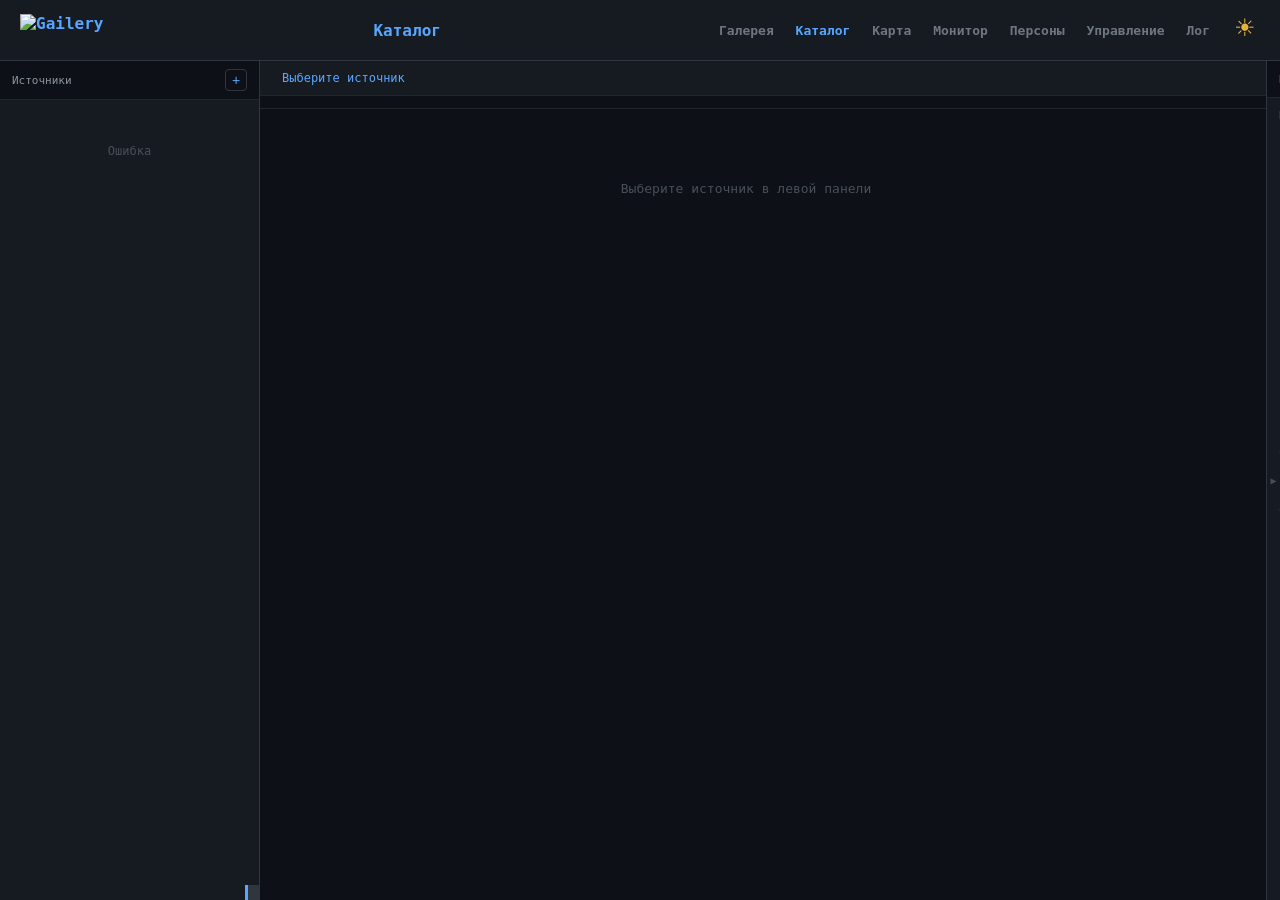
==== web/catalog.html @ 6cdeb2a9 "Initial commit: Gailery AI photo gallery" ====
<!DOCTYPE html>
<html lang="ru">
<head>
    <meta charset="UTF-8">
    <meta name="viewport" content="width=device-width, initial-scale=1.0">
    <title>Gailery - Каталог</title>
    <style>
        * { margin: 0; padding: 0; box-sizing: border-box; }
        body { font-family: monospace; background: #0d1117; color: #c9d1d9; height: 100vh; display: flex; flex-direction: column; overflow: hidden; }
        h1 { position: relative; }
        h1 .theme-toggle { position: absolute; right: 12px; top: 50%; transform: translateY(-55%); background: none; border: none; cursor: pointer; color: #e3b341; font-size: 24px; padding: 8px 12px; display: flex; align-items: center; justify-content: center; z-index: 10; }
        h1 .theme-toggle:hover { background: rgba(255,255,255,.08); }

        .light-theme { background: #ffffff; color: #24292f; }
        .light-theme h1 { background: #f6f8fa; border-bottom: 1px solid #d0d7de; color: #0969da; }
        .light-theme h1 .nav a { color: #57606a; }
        .light-theme h1 .nav a:hover { color: #0969da; }
        .light-theme h1 .nav a.active { color: #0969da; }
        .light-theme h1 .theme-toggle { color: #0969da; }
        .light-theme h1 .theme-toggle:hover { background: rgba(0,0,0,.06); }
        .light-theme .sidebar-wrap { }
        .light-theme .sidebar-wrap::-webkit-resizer { background: #d0d7de; border-left: 3px solid #0969da; }
        .light-theme .sidebar { background: #f6f8fa; border-color: #d0d7de; }
        .light-theme .sidebar-header { background: #eaeef2; border-color: #d0d7de; color: #24292f; }
        .light-theme .t-item { color: #24292f; }
        .light-theme .t-item:hover { background: #eaeef2; }
        .light-theme .t-item.active { background: #d0d7de; color: #0969da; }
        .light-theme .t-item .t-name { color: #24292f; }
        .light-theme .t-item.active .t-name { color: #0969da; }
        .light-theme .t-item .t-count { color: #57606a; }
        .light-theme .main-panel { background: #ffffff; }
        .light-theme .breadcrumb { background: #f6f8fa; border-color: #d0d7de; }
        .light-theme .bc-item { color: #57606a; }
        .light-theme .bc-item:hover { background: #eaeef2; color: #24292f; }
        .light-theme .bc-item.current { color: #0969da; }
        .light-theme .bc-sep { color: #d0d7de; }
        .light-theme .info-line { background: #f6f8fa; border-color: #d0d7de; color: #57606a; }
        .light-theme .folder-card { background: #ffffff; border-color: #d0d7de; }
        .light-theme .folder-card:hover { border-color: #0969da; }
        .light-theme .folder-card .f-name { color: #24292f; }
        .light-theme .folder-card .f-count { color: #57606a; }
        .light-theme .photo-card { background: #f6f8fa; border-color: #d0d7de; }
        .light-theme .photo-card:hover { border-color: #0969da; }
        .light-theme .photo-card .p-name { color: #24292f; }
        .light-theme .photo-card .p-size { color: #57606a; }
        .light-theme .photo-card .p-badges { background: rgba(255,255,255,.85); }
        .light-theme .badge-ok { color: #1f883d; }
        .light-theme .badge-no { color: #8c949e; }
        .light-theme .modal-bg { background: rgba(0,0,0,.85); }
        .light-theme .modal-close { color: #c9d1d9; }
        .light-theme .modal-nav { color: #c9d1d9; }
        .light-theme .modal-fs { color: #c9d1d9; }
        .light-theme .modal-date { background: rgba(255,255,255,.8); color: #24292f; }
        .light-theme .empty-msg { color: #57606a; }
        .light-theme .add-source-btn { background: #eaeef2; color: #24292f; border-color: #d0d7de; }
        .light-theme .add-source-btn:hover { background: #d0d7de; }
        .light-theme .add-dialog { background: #ffffff; border-color: #d0d7de; color: #24292f; }
        .light-theme .add-dialog input { background: #f6f8fa; color: #24292f; border-color: #d0d7de; }
        .light-theme .add-dialog input:focus { border-color: #0969da; }
        .light-theme .root-menu-item:hover { background: #eaeef2; }
        .light-theme .root-menu-item.active { background: #d0d7de; color: #0969da; }
        .light-theme .root-menu-item .rm-path { color: #57606a; }

        h1 { padding: 14px 20px; background: #161b22; border-bottom: 1px solid #30363d; font-size: 16px; color: #58a6ff; display: flex; align-items: center; justify-content: space-between; position: relative; flex-shrink: 0; }
        h1 .nav { font-size: 13px; padding-right: 50px; }
        h1 .nav a { color: #6e7681; text-decoration: none; margin-left: 14px; }
        h1 { display: flex; align-items: center; }
        h1 .logo { height: 32px; width: auto; margin-right: 6px; }
        
        h1 .nav a:hover { color: #58a6ff; }
        h1 .nav a.active { color: #58a6ff; }

        .fm { display: flex; flex: 1; min-height: 0; }
        .sidebar-wrap { width: 260px; min-width: 160px; max-width: 500px; overflow: hidden; resize: horizontal; position: relative; }
        .sidebar-wrap::-webkit-resizer { background: #30363d; border-left: 3px solid #58a6ff; }
        .sidebar { width: 100%; height: 100%; background: #161b22; border-right: 1px solid #30363d; display: flex; flex-direction: column; overflow: hidden; }
        .sidebar-header { padding: 8px 12px; background: #0d1117; border-bottom: 1px solid #21262d; font-size: 11px; color: #8b949e; display: flex; justify-content: space-between; align-items: center; flex-shrink: 0; }
        .sidebar-header .add-btn { background: none; border: 1px solid #30363d; color: #58a6ff; font-size: 14px; width: 22px; height: 22px; border-radius: 4px; cursor: pointer; display: flex; align-items: center; justify-content: center; }
        .sidebar-header .add-btn:hover { background: #21262d; }
        .sidebar-tree { flex: 1; overflow-y: auto; overflow-x: hidden; padding: 4px 0; }

        .t-item { display: flex; align-items: center; gap: 6px; padding: 4px 8px; cursor: pointer; font-size: 12px; white-space: nowrap; border-radius: 3px; margin: 0 4px; }
        .t-item:hover { background: #21262d; }
        .t-item.active { background: #30363d; }
        .t-item .t-arrow { color: #484f58; font-size: 10px; width: 14px; text-align: center; flex-shrink: 0; transition: transform .15s; }
        .t-item .t-arrow.open { transform: rotate(90deg); }
        .t-item .t-icon { font-size: 14px; flex-shrink: 0; }
        .t-item .t-name { overflow: hidden; text-overflow: ellipsis; flex: 1; color: #c9d1d9; }
        .t-item.active .t-name { color: #58a6ff; }
        .t-item .t-count { color: #484f58; font-size: 10px; flex-shrink: 0; }
        .t-children { margin-left: 16px; display: none; }
        .t-children.open { display: block; }
        .t-root-item .t-icon { color: #e3b341; }
        .t-loading { color: #484f58; font-size: 10px; padding: 2px 0 2px 40px; }

        .root-menu-item { padding: 6px 10px; cursor: pointer; border-radius: 4px; font-size: 11px; }
        .root-menu-item:hover { background: #21262d; }
        .root-menu-item.active { background: #30363d; }
        .root-menu-item .rm-alias { color: #58a6ff; font-size: 12px; font-weight: bold; }
        .root-menu-item .rm-path { color: #6e7681; font-size: 10px; overflow: hidden; text-overflow: ellipsis; white-space: nowrap; }

        .main-panel { flex: 1; display: flex; flex-direction: column; min-height: 0; background: #0d1117; }

        .detail-panel-wrap { width: 14px; min-width: 14px; overflow: hidden; border-left: 1px solid #30363d; position: relative; transition: width .2s ease; }
        .detail-panel-wrap.open { width: 320px; min-width: 240px; max-width: 600px; resize: horizontal; }
        .dp-tab { width: 14px; height: 60px; position: absolute; top: 50%; left: 0; transform: translateY(-50%); cursor: pointer; display: flex; align-items: center; justify-content: center; background: #161b22; border-right: 1px solid #30363d; border-radius: 0 4px 4px 0; }
        .dp-tab:hover { background: #21262d; }
        .dp-tab .dp-tab-arrow { color: #484f58; font-size: 10px; transition: transform .2s; }
        .detail-panel-wrap.open .dp-tab { display: none; }
        .detail-panel { width: 320px; min-width: 240px; max-width: 600px; height: 100%; background: #161b22; display: flex; flex-direction: column; overflow: hidden; }
        .detail-panel-header { padding: 8px 12px; background: #0d1117; border-bottom: 1px solid #21262d; font-size: 11px; color: #8b949e; display: flex; justify-content: space-between; align-items: center; flex-shrink: 0; }
        .detail-panel-header .dp-close { background: none; border: none; color: #484f58; font-size: 14px; cursor: pointer; padding: 2px 6px; border-radius: 3px; }
        .detail-panel-header .dp-close:hover { color: #c9d1d9; background: #21262d; }
        .detail-panel-body { flex: 1; overflow-y: auto; padding: 12px; font-size: 12px; color: #c9d1d9; }
        .detail-panel-body .dp-label { color: #8b949e; font-size: 10px; margin-bottom: 2px; margin-top: 10px; }
        .detail-panel-body .dp-label:first-child { margin-top: 0; }
        .detail-panel-body .dp-value { color: #c9d1d9; font-size: 12px; word-break: break-all; }
        .detail-panel-body .dp-value.empty { color: #484f58; font-style: italic; }

        .light-theme .detail-panel { background: #f6f8fa; }
        .light-theme .dp-tab { background: #f6f8fa; border-color: #d0d7de; }
        .light-theme .dp-tab:hover { background: #eaeef2; }
        .light-theme .detail-panel-header { background: #eaeef2; border-color: #d0d7de; color: #57606a; }
        .light-theme .detail-panel-header .dp-close { color: #57606a; }
        .light-theme .detail-panel-header .dp-close:hover { color: #24292f; background: #d0d7de; }
        .light-theme .detail-panel-body { color: #24292f; }
        .light-theme .detail-panel-body .dp-label { color: #57606a; }
        .light-theme .detail-panel-body .dp-value { color: #24292f; }
        .light-theme .detail-panel-body .dp-value.empty { color: #8c949e; }
        .light-theme .detail-panel-wrap { border-left-color: #d0d7de; }

        .breadcrumb { padding: 8px 16px; background: #161b22; border-bottom: 1px solid #21262d; display: flex; gap: 2px; align-items: center; font-size: 12px; flex-wrap: wrap; flex-shrink: 0; }
        .bc-item { color: #6e7681; cursor: pointer; padding: 2px 6px; border-radius: 3px; }
        .bc-item:hover { background: #21262d; color: #c9d1d9; }
        .bc-item.current { color: #58a6ff; cursor: default; }
        .bc-sep { color: #30363d; font-size: 10px; }

        .info-line { padding: 6px 16px; background: #0d1117; border-bottom: 1px solid #21262d; font-size: 11px; color: #484f58; display: flex; justify-content: space-between; align-items: center; flex-shrink: 0; }
        .info-line b { color: #8b949e; }

        .content-wrap { flex: 1; min-height: 0; overflow-y: auto; padding: 12px 16px; }
        .content-grid { display: grid; grid-template-columns: repeat(auto-fill, 180px); gap: 10px; }

        .folder-card { background: #161b22; border: 1px solid #21262d; border-radius: 6px; padding: 12px; cursor: pointer; display: flex; align-items: center; gap: 10px; transition: border-color .15s; }
        .folder-card:hover { border-color: #58a6ff; }
        .folder-card .f-icon { font-size: 28px; color: #e3b341; flex-shrink: 0; }
        .folder-card .f-info { min-width: 0; flex: 1; }
        .folder-card .f-name { font-size: 12px; color: #c9d1d9; overflow: hidden; text-overflow: ellipsis; white-space: nowrap; }
        .folder-card .f-count { font-size: 10px; color: #6e7681; margin-top: 2px; }
        .folder-card .f-bar { height: 3px; background: #21262d; border-radius: 2px; margin-top: 4px; overflow: hidden; }
        .folder-card .f-bar-fill { height: 100%; background: #238636; border-radius: 2px; }

        .photo-card { background: #161b22; border: 1px solid #21262d; border-radius: 6px; overflow: hidden; cursor: pointer; position: relative; transition: border-color .15s; }
        .photo-card:hover { border-color: #58a6ff; }
        .photo-card img { width: 100%; aspect-ratio: 1; object-fit: cover; display: block; background: #21262d; }
        .photo-card .p-name { padding: 4px 6px; font-size: 10px; color: #c9d1d9; overflow: hidden; text-overflow: ellipsis; white-space: nowrap; }
        .photo-card .p-size { padding: 0 6px 2px; font-size: 9px; color: #6e7681; }
        .photo-card .p-badges { position: absolute; top: 4px; right: 4px; display: flex; gap: 2px; background: rgba(0,0,0,.65); border-radius: 3px; padding: 1px 4px; }
        .badge-ok { color: #3fb950; font-size: 9px; }
        .badge-no { color: #484f58; font-size: 9px; }

        .empty-msg { grid-column: 1 / -1; text-align: center; padding: 60px 20px; color: #484f58; font-size: 13px; }

        .modal-bg { display: none; position: fixed; top: 0; left: 0; width: 100%; height: 100%; background: rgba(0,0,0,.9); z-index: 1000; justify-content: center; align-items: center; }
        .modal-bg.show { display: flex; }
        .modal-img-wrap { position: relative; display: inline-block; transform-origin: center center; transition: transform .1s; }
        .modal-bg .modal-img-wrap img { max-width: 95vw; max-height: 95vh; object-fit: contain; border-radius: 4px; }
        .modal-bg.fs .modal-img-wrap img { max-width: 100vw; max-height: 100vh; border-radius: 0; }
        .modal-bg.fs { background: #000; }
        .modal-close { position: absolute; top: 12px; right: 16px; color: #fff; font-size: 30px; cursor: pointer; z-index: 1001; line-height: 1; opacity: .7; }
        .modal-close:hover { opacity: 1; }
        .modal-fs { position: absolute; top: 12px; right: 56px; color: #fff; font-size: 22px; cursor: pointer; z-index: 1001; opacity: .5; }
        .modal-fs:hover { opacity: .9; }
        .modal-nav { position: absolute; top: 50%; color: #fff; font-size: 44px; cursor: pointer; z-index: 1001; opacity: .5; user-select: none; padding: 20px 12px; transform: translateY(-50%); }
        .modal-nav:hover { opacity: .9; }
        .modal-prev { left: 8px; }
        .modal-next { right: 8px; }
        .face-overlays { position: absolute; top: 0; left: 0; right: 0; bottom: 0; pointer-events: none; overflow: visible; }
        .face-box { position: absolute; border: 2px solid rgba(88,166,255,.8); border-radius: 3px; opacity: 0; transition: opacity .2s; pointer-events: auto; cursor: pointer; background: transparent; }
        .face-overlays:hover .face-box { opacity: 1; }
        .face-box:hover { border-color: #58a6ff; }
        .face-box-label { position: absolute; bottom: calc(100% + 4px); left: 0; background: rgba(88,166,255,.9); color: #fff; font-size: 13px; font-weight: 600; padding: 3px 8px; border-radius: 3px; white-space: nowrap; max-width: none; overflow: visible; text-overflow: unset; line-height: 1.3; }

        .add-dialog { display: none; position: fixed; top: 0; left: 0; width: 100%; height: 100%; background: rgba(0,0,0,.7); z-index: 1002; justify-content: center; align-items: center; }
        .add-dialog.show { display: flex; }
        .add-dialog .ad-box { background: #161b22; border: 1px solid #30363d; border-radius: 8px; padding: 20px; width: 420px; color: #c9d1d9; font-size: 13px; }
        .add-dialog .ad-box h3 { color: #58a6ff; font-size: 14px; margin-bottom: 12px; }
        .add-dialog .ad-box label { display: block; color: #8b949e; font-size: 11px; margin-bottom: 3px; margin-top: 8px; }
        .add-dialog .ad-box input { width: 100%; background: #0d1117; color: #c9d1d9; border: 1px solid #30363d; border-radius: 4px; padding: 6px 8px; font-family: monospace; font-size: 12px; }
        .add-dialog .ad-box input:focus { outline: none; border-color: #58a6ff; }
        .add-dialog .ad-btns { margin-top: 14px; display: flex; gap: 8px; }
        .add-dialog .ad-btns button { padding: 6px 14px; border: none; border-radius: 4px; cursor: pointer; font-size: 12px; }
        .ad-ok { background: #238636; color: #fff; }
        .ad-ok:hover { background: #2ea043; }
        .ad-cancel { background: #21262d; color: #c9d1d9; }
        .ad-cancel:hover { background: #30363d; }

        .loading { text-align: center; padding: 40px; color: #484f58; font-size: 12px; }
    </style>
</head>
<body>
    <h1>
        <img class="logo" src="/logo-dark.png" data-light="/logo-light.png" data-dark="/logo-dark.png" alt="Gailery"><span>Каталог</span>
        <div class="nav">
            <a href="/gallery">Галерея</a>
            <a href="/catalog" class="active">Каталог</a>
            <a href="/map">Карта</a>
            <a href="/monitor">Монитор</a>
            <a href="/persons">Персоны</a>
            <a href="/control">Управление</a>
            <a href="/log">Лог</a>
        </div>
        <button class="theme-toggle" onclick="toggleTheme()" title="Дневная тема">☀</button>
    </h1>

    <div class="fm">
        <div class="sidebar-wrap" id="sidebarWrap">
        <div class="sidebar">
            <div class="sidebar-header">
                <span>Источники</span>
                <button class="add-btn" onclick="showAddDialog()" title="Добавить источник">+</button>
            </div>
            <div class="sidebar-tree" id="sidebarTree"><div class="loading">Загрузка...</div></div>
        </div>
        </div>
        <div class="main-panel">
            <div class="breadcrumb" id="breadcrumb"><span class="bc-item current">Выберите источник</span></div>
            <div class="info-line" id="infoLine"></div>
            <div class="content-wrap">
                <div class="content-grid" id="contentGrid"><div class="empty-msg">Выберите источник в левой панели</div></div>
            </div>
        </div>
        <div class="detail-panel-wrap" id="detailPanelWrap">
            <div class="dp-tab" onclick="openDetailPanel()" title="Подробности">
                <span class="dp-tab-arrow">&#9654;</span>
            </div>
            <div class="detail-panel" id="detailPanel">
                <div class="detail-panel-header">
                    <span id="detailPanelTitle">Подробности</span>
                    <button class="dp-close" onclick="closeDetailPanel()" title="Свернуть">&#9654;</button>
                </div>
                <div class="detail-panel-body" id="detailPanelBody">
                    <div class="dp-label">Выберите фото или папку</div>
                </div>
            </div>
        </div>
    </div>

    <div class="modal-bg" id="photoModal">
        <span class="modal-close" onclick="closePhotoModal()">&times;</span>
        <span class="modal-fs" onclick="toggleFs()">&#x26F6;</span>
        <span class="modal-nav modal-prev" onclick="modalNav(-1)">&#8249;</span>
        <span class="modal-nav modal-next" onclick="modalNav(1)">&#8250;</span>
        <div class="modal-img-wrap" id="modalImgWrap" style="cursor:grab">
            <img id="photoModalImg" src="" onclick="event.stopPropagation()">
            <div class="face-overlays" id="faceOverlays"></div>
        </div>
    </div>

    <div class="add-dialog" id="addDialog" onclick="hideAddDialog()">
        <div class="ad-box" onclick="event.stopPropagation()">
            <h3>Добавить источник</h3>
            <label>Путь к папке</label>
            <input type="text" id="newRootPath" placeholder="/photos">
            <label>Псевдоним (необязательно)</label>
            <input type="text" id="newRootAlias" placeholder="Фото">
            <div class="ad-btns">
                <button class="ad-ok" onclick="addRoot()">Добавить и сканировать</button>
                <button class="ad-cancel" onclick="hideAddDialog()">Отмена</button>
            </div>
        </div>
    </div>

<script>
var API = '/api';
var currentRootId = '';
var currentPath = '';
var currentRootAlias = '';
var rootsData = [];
var catalogFiles = [];
var _mIdx = -1;
var _mZoom = 1;
var _mPx = 0;
var _mPy = 0;
var _mDrag = false;
var _mDX = 0;
var _mDY = 0;

function esc(s) {
    if (!s) return '';
    return s.replace(/&/g, '&amp;').replace(/</g, '&lt;').replace(/>/g, '&gt;').replace(/"/g, '&quot;').replace(/'/g, '&#39;');
}

function fmtSize(bytes) {
    if (bytes < 1024) return bytes + ' Б';
    if (bytes < 1048576) return (bytes / 1024).toFixed(1) + ' КБ';
    if (bytes < 1073741824) return (bytes / 1048576).toFixed(1) + ' МБ';
    return (bytes / 1073741824).toFixed(1) + ' ГБ';
}

function showAddDialog() { document.getElementById('addDialog').classList.add('show'); }
function hideAddDialog() { document.getElementById('addDialog').classList.remove('show'); }

function addRoot() {
    var path = document.getElementById('newRootPath').value.trim();
    var alias = document.getElementById('newRootAlias').value.trim();
    if (!path) return;
    fetch(API + '/catalog/add_root', {
        method: 'POST',
        headers: { 'Content-Type': 'application/json' },
        body: JSON.stringify({ path: path, alias: alias }),
    }).then(function(r) { return r.json(); }).then(function(res) {
        if (res.ok) {
            fetch(API + '/catalog/scan/' + res.root_id, { method: 'POST' });
            hideAddDialog();
loadRoots();
        } else {
            alert('Ошибка: ' + (res.error || 'неизвестно'));
        }
    });
}

function deleteRoot(rootId, alias) {
    if (!confirm('Удалить источник "' + alias + '"? Фото из базы НЕ удаляются.')) return;
    fetch(API + '/catalog/root/' + rootId, { method: 'DELETE' }).then(function(r) { return r.json(); }).then(function() {
        if (currentRootId === rootId) { currentRootId = ''; currentPath = ''; }
        loadRoots();
    });
}

var _initCatalogDone = false;
function initCatalog() {
    if (_initCatalogDone) return;
    _initCatalogDone = true;
    var params = new URLSearchParams(window.location.search);
    var photoPath = params.get('photo') || '';
    if (!photoPath) return;

    fetch(API + '/catalog/locate?path=' + encodeURIComponent(photoPath)).then(function(r) { return r.json(); }).then(function(loc) {
        if (!loc.found) return;

        var rootId = loc.root_id;
        var targetPath = loc.parent_dir;
        var rootAlias = loc.root_alias;

        currentRootId = rootId;
        currentRootAlias = rootAlias;
        currentPath = targetPath;

        var rootItems = document.querySelectorAll('.root-menu-item');
        for (var ri = 0; ri < rootItems.length; ri++) {
            rootItems[ri].classList.remove('active');
            if (rootItems[ri].getAttribute('onclick') && rootItems[ri].getAttribute('onclick').indexOf(rootId) !== -1) {
                rootItems[ri].classList.add('active');
            }
        }

        renderBreadcrumb();

        var segments = targetPath ? targetPath.split('/') : [];

        loadTreeAndContent(rootId, '', function() {
            function expandSegment(idx) {
                if (idx >= segments.length) {
                    loadContentOnly(rootId, targetPath, 9999, function() {
                        highlightPhoto(photoPath);
                    });
                    return;
                }
                var segPath = segments.slice(0, idx + 1).join('/');
                var item = null;
                var items = document.querySelectorAll('.t-item[data-path]');
                for (var ti = 0; ti < items.length; ti++) {
                    if (items[ti].getAttribute('data-path') === segPath) { item = items[ti]; break; }
                }
                if (!item) { loadContentOnly(rootId, targetPath, 9999, function() { highlightPhoto(photoPath); }); return; }
                item.classList.add('active');
                var arrow = item.querySelector('.t-arrow');
                var child = item.nextElementSibling;
                if (arrow && child && child.classList.contains('t-children')) {
                    toggleTreeFolder(rootId, segPath, child.id, arrow, function() {
                        expandSegment(idx + 1);
                    });
                } else {
                    expandSegment(idx + 1);
                }
            }
            expandSegment(0);
        });
    });
}

function highlightPhoto(photoPath) {
    var fname = photoPath.split('/').pop();
    function tryHighlight() {
        var cards = document.querySelectorAll('.photo-card');
        for (var ci = 0; ci < cards.length; ci++) {
            var nameEl = cards[ci].querySelector('.p-name');
            if (nameEl && nameEl.textContent === fname) {
                cards[ci].scrollIntoView({ block: 'center' });
                cards[ci].style.outline = '2px solid #58a6ff';
                cards[ci].style.outlineOffset = '2px';
                (function(c) { setTimeout(function() { c.style.outline = ''; }, 5000); })(cards[ci]);
                showPhotoDetail(ci);
                return true;
            }
        }
        return false;
    }
    if (!tryHighlight()) setTimeout(tryHighlight, 500);
}

function loadRoots() {
    fetch(API + '/catalog/roots').then(function(r) { return r.json(); }).then(function(roots) {
        rootsData = roots;
        var html = '';
        for (var i = 0; i < roots.length; i++) {
            var r = roots[i];
            var total = r.file_count || 0;
            var pct = total > 0 ? Math.round(r.described / total * 100) : 0;
            html += '<div class="root-menu-item" onclick="selectRoot(\'' + r.root_id + '\',\'' + esc(r.alias) + '\')" oncontextmenu="event.preventDefault();deleteRoot(\'' + r.root_id + '\',\'' + esc(r.alias) + '\')">';
            html += '<div class="rm-alias">' + esc(r.alias) + '</div>';
            html += '<div class="rm-path">' + esc(r.root_path) + '</div>';
            html += '</div>';
            html += '<div class="t-children" id="rtree_' + r.root_id + '"></div>';
        }
        if (roots.length === 0) {
            html += '<div style="color:#484f58;font-size:11px;padding:12px">Нет источников. Нажмите + чтобы добавить.</div>';
        }
        document.getElementById('sidebarTree').innerHTML = html;
        initCatalog();
    }).catch(function() {
        document.getElementById('sidebarTree').innerHTML = '<div class="loading">Ошибка</div>';
    });
}

function selectRoot(rootId, alias) {
    currentRootId = rootId;
    currentRootAlias = alias;
    currentPath = '';
    renderBreadcrumb();
    loadTreeAndContent(rootId, '');
}

function loadTreeAndContent(rootId, path, callback) {
    var treeEl = document.getElementById('rtree_' + rootId);
    if (!treeEl) return;

    treeEl.classList.add('open');
    treeEl.innerHTML = '<div class="t-loading">Загрузка...</div>';

    fetch(API + '/catalog/tree?root_id=' + rootId + '&path=' + encodeURIComponent(path)).then(function(r) { return r.json(); }).then(function(tree) {
        var html = '';

        if (tree.subdirs && tree.subdirs.length > 0) {
            for (var i = 0; i < tree.subdirs.length; i++) {
                var d = tree.subdirs[i];
                var dname = typeof d === 'string' ? d : d.name;
                var total = (typeof d === 'object' && d.total) ? d.total : 0;
                var pctDone = (typeof d === 'object' && d.pct_done) ? d.pct_done : 0;
                var fullId = rootId + '_' + path.replace(/[^a-zA-Z0-9]/g, '_') + '_' + i;
                var fullPath = path ? (path + '/' + dname) : dname;

                html += '<div class="t-item' + (fullPath === currentPath ? ' active' : '') + '" data-path="' + esc(fullPath) + '" onclick="navigateFolder(\'' + rootId + '\',\'' + esc(fullPath) + '\',this)">';
                html += '<span class="t-arrow" onclick="event.stopPropagation();toggleTreeFolder(\'' + rootId + '\',\'' + esc(fullPath) + '\',\'' + fullId + '\',this)">&#9654;</span>';
                html += '<span class="t-icon">&#128193;</span>';
                html += '<span class="t-name">' + esc(dname) + '</span>';
                if (total > 0) html += '<span class="t-count">' + total + '</span>';
                html += '</div>';
                html += '<div class="t-children" id="' + fullId + '"></div>';
            }
        }

        treeEl.innerHTML = html;
        renderContent(tree);
        if (callback) callback();
    }).catch(function() {
        treeEl.innerHTML = '<div class="t-loading">Ошибка</div>';
    });
}

function toggleTreeFolder(rootId, path, childrenId, arrowEl, callback) {
    var children = document.getElementById(childrenId);
    if (!children) return;
    if (children.classList.contains('open')) {
        children.classList.remove('open');
        children.innerHTML = '';
        if (arrowEl) arrowEl.classList.remove('open');
        if (callback) callback();
        return;
    }
    if (arrowEl) arrowEl.classList.add('open');
    loadSubTree(rootId, path, childrenId, callback);
}

function loadSubTree(rootId, path, childrenId, callback) {
    var el = document.getElementById(childrenId);
    if (!el) return;
    el.classList.add('open');
    el.innerHTML = '<div class="t-loading">Загрузка...</div>';

    fetch(API + '/catalog/tree?root_id=' + rootId + '&path=' + encodeURIComponent(path)).then(function(r) { return r.json(); }).then(function(tree) {
        var html = '';
        if (tree.subdirs && tree.subdirs.length > 0) {
            for (var i = 0; i < tree.subdirs.length; i++) {
                var d = tree.subdirs[i];
                var dname = typeof d === 'string' ? d : d.name;
                var total = (typeof d === 'object' && d.total) ? d.total : 0;
                var fullId = childrenId + '_' + i;
                var fullPath = path ? (path + '/' + dname) : dname;

                html += '<div class="t-item' + (fullPath === currentPath ? ' active' : '') + '" data-path="' + esc(fullPath) + '" onclick="navigateFolder(\'' + rootId + '\',\'' + esc(fullPath) + '\',this)">';
                html += '<span class="t-arrow" onclick="event.stopPropagation();toggleTreeFolder(\'' + rootId + '\',\'' + esc(fullPath) + '\',\'' + fullId + '\',this)">&#9654;</span>';
                html += '<span class="t-icon">&#128193;</span>';
                html += '<span class="t-name">' + esc(dname) + '</span>';
                if (total > 0) html += '<span class="t-count">' + total + '</span>';
                html += '</div>';
                html += '<div class="t-children" id="' + fullId + '"></div>';
            }
        }
        el.innerHTML = html;
        if (callback) callback();
    }).catch(function() {
        el.innerHTML = '<div class="t-loading">Ошибка</div>';
    });
}

function navigateFolder(rootId, path, el) {
    currentRootId = rootId;
    currentPath = path;
    renderBreadcrumb();

    document.querySelectorAll('.t-item.active').forEach(function(e) { e.classList.remove('active'); });
    if (el) el.classList.add('active');

    loadContentOnly(rootId, path);
    showFolderDetail(rootId, path);
}

function openDetailPanel() {
    document.getElementById('detailPanelWrap').classList.add('open');
}

function closeDetailPanel() {
    document.getElementById('detailPanelWrap').classList.remove('open');
}

function showFolderDetail(rootId, path) {
    openDetailPanel();
    document.getElementById('detailPanelTitle').textContent = 'Папка';
    var body = document.getElementById('detailPanelBody');
    var parts = path ? path.split('/') : [];
    var folderName = parts.length ? parts[parts.length - 1] : currentRootAlias || 'Корень';
    var html = '<div class="dp-label">Имя</div><div class="dp-value">' + esc(folderName) + '</div>';
    html += '<div class="dp-label">Путь</div><div class="dp-value">' + esc(path || '/') + '</div>';
    html += '<div class="dp-label">Источник</div><div class="dp-value">' + esc(currentRootAlias) + '</div>';
    body.innerHTML = html;
}

function showPhotoDetail(idx) {
    var f = catalogFiles[idx];
    if (!f) return;
    openDetailPanel();
    document.getElementById('detailPanelTitle').textContent = 'Фото';
    var body = document.getElementById('detailPanelBody');
    var fname = (f.rel_path || '').split('/').pop();
    var thumbUrl = f.rel_path ? (API + '/photos/thumbnail?path=' + encodeURIComponent(f.rel_path) + '&size=md') : '';
    var html = '';
    if (thumbUrl) html += '<img src="' + thumbUrl + '" style="width:100%;border-radius:6px;margin-bottom:12px" loading="lazy" onerror="this.style.display=\'none\'">';
    html += '<div class="dp-label">Имя файла</div><div class="dp-value">' + esc(fname) + '</div>';
    html += '<div class="dp-label">Размер</div><div class="dp-value">' + fmtSize(f.file_size) + '</div>';
    html += '<div class="dp-label">Путь</div><div class="dp-value">' + esc(f.rel_path || '') + '</div>';
    html += '<div class="dp-label">Индексация</div><div class="dp-value">' + (f.ingested ? 'да' : '<span class="empty">нет</span>') + '</div>';
    html += '<div class="dp-label">Описание</div><div class="dp-value' + (f.described ? '' : ' empty') + '">' + (f.described ? esc(f.description || 'да') : 'нет') + '</div>';
    html += '<div class="dp-label">EXIF</div><div class="dp-value">' + (f.exif_done ? 'да' : '<span class="empty">нет</span>') + '</div>';
    html += '<div class="dp-label">Лица</div><div class="dp-value">' + (f.faces_done ? 'да' : '<span class="empty">нет</span>') + '</div>';
    body.innerHTML = html;
}

function loadContentOnly(rootId, path, limit, callback) {
    var grid = document.getElementById('contentGrid');
    var info = document.getElementById('infoLine');
    grid.innerHTML = '<div class="loading">Загрузка...</div>';

    var l = limit || 200;
    fetch(API + '/catalog/tree?root_id=' + rootId + '&path=' + encodeURIComponent(path) + '&limit=' + l).then(function(r) { return r.json(); }).then(function(tree) {
        renderContent(tree);
        if (callback) callback();
    }).catch(function() {
        grid.innerHTML = '<div class="empty-msg">Ошибка загрузки</div>';
    });
}

function renderContent(tree) {
    var grid = document.getElementById('contentGrid');
    var info = document.getElementById('infoLine');
    var html = '';

    var dirCount = (tree.subdirs && tree.subdirs.length) || 0;
    var fileCount = tree.total_files || ((tree.files && tree.files.length) || 0);

    if (dirCount > 0) {
        for (var i = 0; i < tree.subdirs.length; i++) {
            var d = tree.subdirs[i];
            var dname = typeof d === 'string' ? d : d.name;
            var total = (typeof d === 'object' && d.total) ? d.total : 0;
            var pctDone = (typeof d === 'object' && d.pct_done) ? d.pct_done : 0;
            var fullPath = currentPath ? (currentPath + '/' + dname) : dname;

            html += '<div class="folder-card" onclick="navigateFolder(\'' + currentRootId + '\',\'' + esc(fullPath) + '\')">';
            html += '<span class="f-icon">&#128193;</span>';
            html += '<div class="f-info">';
            html += '<div class="f-name" title="' + esc(dname) + '">' + esc(dname) + '</div>';
            html += '<div class="f-count">' + total + ' фото</div>';
            if (total > 0 && pctDone > 0) {
                html += '<div class="f-bar"><div class="f-bar-fill" style="width:' + pctDone + '%"></div></div>';
            }
            html += '</div></div>';
        }
    }

    if (tree.files && tree.files.length > 0) {
        catalogFiles = tree.files;
        for (var i = 0; i < tree.files.length; i++) {
            var f = tree.files[i];
            var fname = (f.rel_path || '').split('/').pop();
            var thumbUrl = f.rel_path ? (API + '/photos/thumbnail?path=' + encodeURIComponent(f.rel_path) + '&size=sm') : '';

            html += '<div class="photo-card" onclick="showPhotoDetail(' + i + ')" ondblclick="openPhoto(' + i + ')">';
            html += '<img src="' + thumbUrl + '" loading="lazy" onerror="this.style.display=\'none\'">';
            html += '<div class="p-name" title="' + esc(fname) + '">' + esc(fname) + '</div>';
            html += '<div class="p-size">' + fmtSize(f.file_size) + '</div>';
            html += '<div class="p-badges">';
            if (f.described) html += '<span class="badge-ok" title="Описано">D</span>';
            if (f.faces_done) html += '<span class="badge-ok" title="Лица">F</span>';
            if (f.exif_done) html += '<span class="badge-ok" title="EXIF">E</span>';
            if (f.ingested) html += '<span class="badge-ok" title="В базе">I</span>';
            html += '</div>';
            html += '</div>';
        }
    }

    if (!dirCount && (!tree.files || !tree.files.length)) {
        html += '<div class="empty-msg">Папка пуста</div>';
    }

    grid.innerHTML = html;

    var infoText = '';
    if (dirCount) infoText += dirCount + ' папок';
    if (dirCount && fileCount) infoText += ', ';
    if (fileCount) infoText += fileCount + ' фото';
    if (!dirCount && !fileCount) infoText = '—';
    info.innerHTML = '<span>' + infoText + '</span><span>' + esc(currentRootAlias) + (currentPath ? ': ' + currentPath : '') + '</span>';
}

function renderBreadcrumb() {
    var bar = document.getElementById('breadcrumb');
    if (!currentRootId) {
        bar.innerHTML = '<span class="bc-item current">Выберите источник</span>';
        return;
    }
    var html = '<span class="bc-item" onclick="navigateFolder(\'' + currentRootId + '\',\'\')">' + esc(currentRootAlias) + '</span>';
    if (currentPath) {
        var parts = currentPath.split('/');
        var built = '';
        for (var i = 0; i < parts.length; i++) {
            built += (i > 0 ? '/' : '') + parts[i];
            var isLast = i === parts.length - 1;
            var cls = isLast ? 'bc-item current' : 'bc-item';
            var p = built;
            html += '<span class="bc-sep">/</span>';
            html += '<span class="' + cls + '" onclick="navigateFolder(\'' + currentRootId + '\',\'' + esc(p) + '\')">' + esc(parts[i]) + '</span>';
        }
    }
    bar.innerHTML = html;
}

function openPhoto(idx) {
    if (idx < 0 || idx >= catalogFiles.length) return;
    _mIdx = idx;
    showPhotoDetail(idx);
    var f = catalogFiles[idx];
    var url = f.rel_path ? (API + '/photos/?path=' + encodeURIComponent(f.rel_path)) : '';
    var img = document.getElementById('photoModalImg');
    img.src = url;
    var wrap = document.getElementById('modalImgWrap');
    wrap.style.transform = '';
    _mZoom = 1; _mPx = 0; _mPy = 0;
    document.getElementById('photoModal').classList.add('show');
    _drawFaceBoxes(f, img);
}

function closePhotoModal() {
    document.getElementById('photoModal').classList.remove('show');
    document.getElementById('photoModalImg').src = '';
    _mIdx = -1;
    _clearFaceBoxes();
    document.getElementById('photoModal').classList.remove('fs');
}

function modalNav(dir) {
    var idx = _mIdx + dir;
    if (idx < 0 || idx >= catalogFiles.length) return;
    openPhoto(idx);
}

function toggleFs() {
    var el = document.getElementById('photoModal');
    el.classList.toggle('fs');
}

function applyModalTransform() {
    document.getElementById('modalImgWrap').style.transform = 'translate(' + _mPx + 'px,' + _mPy + 'px) scale(' + _mZoom + ')';
    var boxes = document.querySelectorAll('.face-box');
    for (var i = 0; i < boxes.length; i++) {
        boxes[i].style.borderWidth = (2 / _mZoom) + 'px';
        var lbl = boxes[i].querySelector('.face-box-label');
        if (lbl) lbl.style.fontSize = (13 / _mZoom) + 'px';
    }
}

function _drawFaceBoxes(f, img) {
    var ov = document.getElementById('faceOverlays');
    ov.innerHTML = '';
    var faces = f.faces || [];
    if (!faces.length) return;
    function doDraw() {
        var dispW = img.clientWidth, dispH = img.clientHeight;
        if (!dispW || !dispH) return;
        var natW = img.naturalWidth || f.img_width || 1;
        var natH = img.naturalHeight || f.img_height || 1;
        var scaleX = dispW / natW, scaleY = dispH / natH;
        var html = '';
        for (var i = 0; i < faces.length; i++) {
            var fc = faces[i];
            if (fc.bbox_x1 == null) continue;
            var x1 = fc.bbox_x1 * scaleX, y1 = fc.bbox_y1 * scaleY;
            var x2 = fc.bbox_x2 * scaleX, y2 = fc.bbox_y2 * scaleY;
            var name = fc.display_name || fc.name || '';
            html += '<div class="face-box" style="left:' + x1 + 'px;top:' + y1 + 'px;width:' + (x2-x1) + 'px;height:' + (y2-y1) + 'px">';
            if (name) html += '<div class="face-box-label">' + esc(name) + '</div>';
            html += '</div>';
        }
        ov.innerHTML = html;
    }
    if (img.complete && img.naturalWidth) { doDraw(); } else { img.onload = doDraw; }
}

function _clearFaceBoxes() { document.getElementById('faceOverlays').innerHTML = ''; }

document.getElementById('photoModal').addEventListener('click', function(e) {
    if (e.target === this) closePhotoModal();
});
document.getElementById('photoModal').addEventListener('wheel', function(e) {
    e.preventDefault();
    var rect = document.getElementById('modalImgWrap').getBoundingClientRect();
    var cx = e.clientX - rect.left - rect.width / 2 - _mPx;
    var cy = e.clientY - rect.top - rect.height / 2 - _mPy;
    var oldZ = _mZoom;
    var delta = e.deltaY > 0 ? 0.8 : 1.25;
    _mZoom = Math.max(1, Math.min(20, _mZoom * delta));
    var ratio = _mZoom / oldZ;
    _mPx -= cx * (ratio - 1);
    _mPy -= cy * (ratio - 1);
    if (_mZoom <= 1) { _mPx = 0; _mPy = 0; }
    applyModalTransform();
});
document.getElementById('modalImgWrap').addEventListener('mousedown', function(e) {
    if (_mZoom > 1) { e.preventDefault(); _mDrag = true; _mDX = e.clientX - _mPx; _mDY = e.clientY - _mPy; e.currentTarget.style.cursor = 'grabbing'; }
});
document.addEventListener('mousemove', function(e) {
    if (_mDrag) { _mPx = e.clientX - _mDX; _mPy = e.clientY - _mDY; applyModalTransform(); }
});
document.addEventListener('mouseup', function() {
    if (_mDrag) { _mDrag = false; document.getElementById('modalImgWrap').style.cursor = 'grab'; }
});
document.addEventListener('keydown', function(e) {
    if (e.key === 'Escape') closePhotoModal();
    if (e.key === 'ArrowLeft') modalNav(-1);
    if (e.key === 'ArrowRight') modalNav(1);
});
document.addEventListener('fullscreenchange', function() {
    if (!document.fullscreenElement) document.getElementById('photoModal').classList.remove('fs');
});

loadRoots();

var _isLightTheme = false;
function toggleTheme() {
    _isLightTheme = !_isLightTheme;
    document.body.classList.toggle('light-theme', _isLightTheme);
    localStorage.setItem('gallery-theme', _isLightTheme ? 'light' : 'dark');
    var logo = document.querySelector('h1 .logo');
    if (logo) logo.src = _isLightTheme ? logo.dataset.light : logo.dataset.dark;
    updateThemeIcon();
}
function updateThemeIcon() {
    var btn = document.querySelector('.theme-toggle');
    if (btn) {
        btn.innerHTML = _isLightTheme ? '\u263E' : '\u2600';
        btn.title = _isLightTheme ? 'Тёмная тема' : 'Дневная тема';
    }
}
(function() {
    var savedTheme = localStorage.getItem('gallery-theme');
    if (savedTheme === 'light') {
        _isLightTheme = true;
        var logo = document.querySelector("h1 .logo");
        if (logo) logo.src = logo.dataset.light;
        document.body.classList.add('light-theme');
    }
    updateThemeIcon();
})();
</script>
</body>
</html>
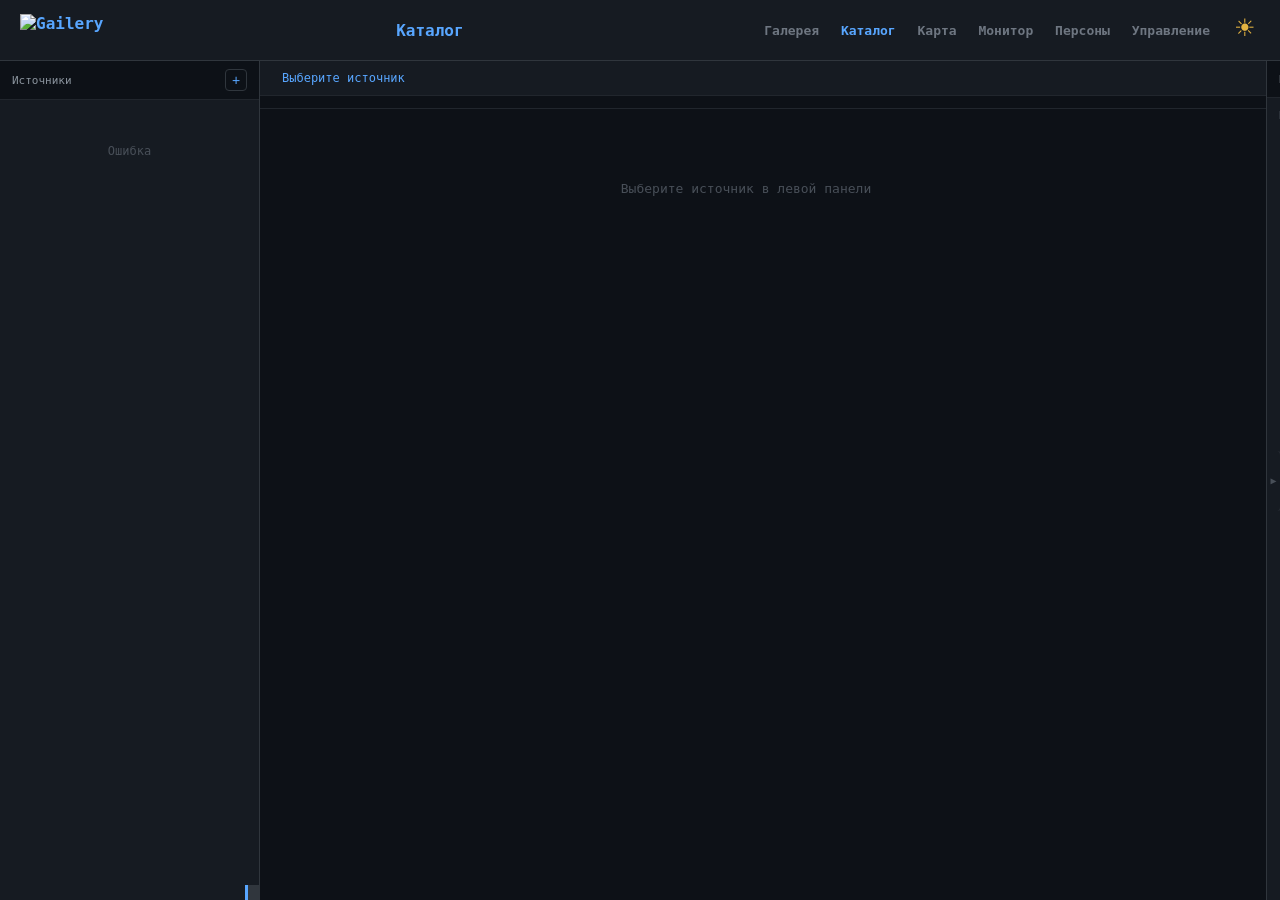
==== commit 6a1d3f34: "Удалён control.html — админка полностью заменяет управление" ====
--- a/web/catalog.html
+++ b/web/catalog.html
@@ -57,9 +57,17 @@
         .light-theme .add-dialog { background: #ffffff; border-color: #d0d7de; color: #24292f; }
         .light-theme .add-dialog input { background: #f6f8fa; color: #24292f; border-color: #d0d7de; }
         .light-theme .add-dialog input:focus { border-color: #0969da; }
+        .light-theme .add-dialog .ad-up { background: #eaeef2; color: #24292f; border-color: #d0d7de; }
+        .light-theme .add-dialog .ad-up:hover { background: #d0d7de; }
+        .light-theme .add-dialog .ad-cwd { color: #57606a; }
+        .light-theme .add-dialog .ad-dir-list { background: #f6f8fa; border-color: #d0d7de; }
+        .light-theme .add-dialog .ad-dir-item { color: #24292f; }
+        .light-theme .add-dialog .ad-dir-item:hover { background: #eaeef2; }
+        .light-theme .add-dialog .ad-dir-item.selected { background: #0969da; color: #fff; }
         .light-theme .root-menu-item:hover { background: #eaeef2; }
         .light-theme .root-menu-item.active { background: #d0d7de; color: #0969da; }
-        .light-theme .root-menu-item .rm-path { color: #57606a; }
+        .light-theme .root-menu-item.disabled .rm-alias { color: #8c949e; }
+        .light-theme .root-menu-item.disabled .rm-path { color: #d0d7de; }
 
         h1 { padding: 14px 20px; background: #161b22; border-bottom: 1px solid #30363d; font-size: 16px; color: #58a6ff; display: flex; align-items: center; justify-content: space-between; position: relative; flex-shrink: 0; }
         h1 .nav { font-size: 13px; padding-right: 50px; }
@@ -93,11 +101,15 @@
         .t-root-item .t-icon { color: #e3b341; }
         .t-loading { color: #484f58; font-size: 10px; padding: 2px 0 2px 40px; }
 
-        .root-menu-item { padding: 6px 10px; cursor: pointer; border-radius: 4px; font-size: 11px; }
+        .root-menu-item { padding: 6px 10px; cursor: pointer; border-radius: 4px; font-size: 11px; display: flex; align-items: flex-start; gap: 8px; }
         .root-menu-item:hover { background: #21262d; }
         .root-menu-item.active { background: #30363d; }
+        .root-menu-item .rm-check { margin-top: 2px; width: 16px; height: 16px; cursor: pointer; accent-color: #58a6ff; flex-shrink: 0; }
+        .root-menu-item .rm-info { flex: 1; min-width: 0; }
         .root-menu-item .rm-alias { color: #58a6ff; font-size: 12px; font-weight: bold; }
         .root-menu-item .rm-path { color: #6e7681; font-size: 10px; overflow: hidden; text-overflow: ellipsis; white-space: nowrap; }
+        .root-menu-item.disabled .rm-alias { color: #484f58; }
+        .root-menu-item.disabled .rm-path { color: #30363d; }
 
         .main-panel { flex: 1; display: flex; flex-direction: column; min-height: 0; background: #0d1117; }
 
@@ -183,11 +195,21 @@
 
         .add-dialog { display: none; position: fixed; top: 0; left: 0; width: 100%; height: 100%; background: rgba(0,0,0,.7); z-index: 1002; justify-content: center; align-items: center; }
         .add-dialog.show { display: flex; }
-        .add-dialog .ad-box { background: #161b22; border: 1px solid #30363d; border-radius: 8px; padding: 20px; width: 420px; color: #c9d1d9; font-size: 13px; }
+        .add-dialog .ad-box { background: #1c2128; border: 2px solid #58a6ff; border-radius: 8px; padding: 20px; width: 480px; max-width: 90vw; color: #c9d1d9; font-size: 13px; }
         .add-dialog .ad-box h3 { color: #58a6ff; font-size: 14px; margin-bottom: 12px; }
         .add-dialog .ad-box label { display: block; color: #8b949e; font-size: 11px; margin-bottom: 3px; margin-top: 8px; }
         .add-dialog .ad-box input { width: 100%; background: #0d1117; color: #c9d1d9; border: 1px solid #30363d; border-radius: 4px; padding: 6px 8px; font-family: monospace; font-size: 12px; }
         .add-dialog .ad-box input:focus { outline: none; border-color: #58a6ff; }
+        .add-dialog .ad-browse { margin-bottom: 10px; }
+        .add-dialog .ad-path-bar { display: flex; align-items: center; gap: 6px; margin-bottom: 6px; }
+        .add-dialog .ad-up { background: #21262d; color: #c9d1d9; border: 1px solid #30363d; border-radius: 4px; cursor: pointer; font-size: 14px; padding: 4px 8px; }
+        .add-dialog .ad-up:hover { background: #30363d; }
+        .add-dialog .ad-cwd { color: #8b949e; font-size: 11px; overflow: hidden; text-overflow: ellipsis; white-space: nowrap; flex: 1; }
+        .add-dialog .ad-dir-list { max-height: 240px; overflow-y: auto; border: 1px solid #30363d; border-radius: 4px; background: #0d1117; }
+        .add-dialog .ad-dir-item { padding: 6px 10px; cursor: pointer; font-size: 12px; color: #c9d1d9; display: flex; align-items: center; gap: 6px; }
+        .add-dialog .ad-dir-item:hover { background: #21262d; }
+        .add-dialog .ad-dir-item.selected { background: #1f6feb; color: #fff; }
+        .add-dialog .ad-dir-item .di-icon { color: #e3b341; }
         .add-dialog .ad-btns { margin-top: 14px; display: flex; gap: 8px; }
         .add-dialog .ad-btns button { padding: 6px 14px; border: none; border-radius: 4px; cursor: pointer; font-size: 12px; }
         .ad-ok { background: #238636; color: #fff; }
@@ -196,24 +218,106 @@
         .ad-cancel:hover { background: #30363d; }
 
         .loading { text-align: center; padding: 40px; color: #484f58; font-size: 12px; }
+        .hamburger { display: none; background: none; border: none; color: #c9d1d9; font-size: 20px; cursor: pointer; padding: 8px 10px; min-width: 44px; min-height: 44px; align-items: center; justify-content: center; order: 99; }
+.mm-overlay { display: none; position: fixed; inset: 0; background: rgba(0,0,0,.5); z-index: 999; }
+.mm-overlay.open { display: block; }
+.mm-panel { position: fixed; top: 0; right: 0; width: 280px; height: 100%; background: #161b22; border-left: 1px solid #30363d; z-index: 1000; display: flex; flex-direction: column; transform: translateX(100%); transition: transform .3s ease; will-change: transform; }
+.mm-panel.open { transform: translateX(0); }
+.mm-panel.dragging { transition: none; }
+.mm-head { padding: 14px 16px; display: flex; align-items: center; gap: 10px; border-bottom: 1px solid #21262d; }
+.mm-head img { height: 24px; }
+.mm-head span { font-size: 14px; font-weight: 600; color: #c9d1d9; }
+.mm-x { margin-left: auto; background: none; border: none; color: #6e7681; font-size: 20px; cursor: pointer; min-width: 44px; min-height: 44px; display: flex; align-items: center; justify-content: center; }
+.mm-x:hover { color: #c9d1d9; }
+.mm-nav { flex: 1; overflow-y: auto; padding: 4px 0; }
+.mm-a { display: flex; align-items: center; gap: 12px; padding: 13px 16px; color: #8b949e; text-decoration: none; font-size: 14px; border-left: 3px solid transparent; transition: background .15s, color .15s; }
+.mm-a:hover { background: #21262d; color: #c9d1d9; }
+.mm-a.active { color: #58a6ff; background: rgba(88,166,255,.06); border-left-color: #58a6ff; }
+.mm-a.active .mm-lbl { font-weight: 600; }
+.mm-ico { width: 24px; text-align: center; font-size: 18px; flex-shrink: 0; }
+.mm-lbl { flex: 1; }
+.mm-foot { padding: 10px 16px; border-top: 1px solid #21262d; }
+.mm-theme { display: flex; align-items: center; gap: 10px; background: none; border: none; color: #8b949e; font-size: 13px; cursor: pointer; padding: 10px 0; width: 100%; font-family: monospace; }
+.mm-theme:hover { color: #c9d1d9; }
+.mm-theme-ico { font-size: 18px; }
+.mm-edge { display: none; position: fixed; top: 0; right: 0; width: 24px; height: 100%; z-index: 998; }
+.light-theme .mm-panel { background: #f6f8fa; border-left-color: #d0d7de; }
+.light-theme .mm-head { border-bottom-color: #d0d7de; }
+.light-theme .mm-head span { color: #24292f; }
+.light-theme .mm-x { color: #57606a; }
+.light-theme .mm-a { color: #57606a; }
+.light-theme .mm-a:hover { background: #eaeef2; color: #24292f; }
+.light-theme .mm-a.active { color: #0969da; background: rgba(9,105,218,.06); border-left-color: #0969da; }
+.light-theme .mm-foot { border-top-color: #d0d7de; }
+.light-theme .mm-theme { color: #57606a; }
+.sidebar-toggle { display: none; position: fixed; bottom: 20px; left: 20px; z-index: 90; background: #238636; color: #fff; border: none; border-radius: 50%; width: 48px; height: 48px; font-size: 22px; align-items: center; justify-content: center; box-shadow: 0 2px 8px rgba(0,0,0,.4); cursor: pointer; }
+.sidebar-close-overlay { display: none; position: fixed; inset: 0; background: rgba(0,0,0,.5); z-index: 99; }
+.sidebar-close-overlay.mob-open { display: block; }
+@media (max-width: 768px) {
+    .hamburger { display: flex; }
+    h1 .nav { display: none; }
+    h1 .theme-toggle { display: none; }
+    h1 { padding-right: 12px; flex-shrink: 0; }
+    h1 span { font-size: 14px; }
+    .sidebar-wrap { display: none; position: fixed; top: 0; left: 0; width: 80%; height: 100%; z-index: 100; resize: none; }
+    .sidebar-wrap.mob-open { display: block; }
+    .sidebar-toggle { display: flex; }
+    .content-grid { grid-template-columns: repeat(auto-fill, minmax(140px, 1fr)); gap: 6px; }
+    .folder-card { padding: 8px; }
+    .folder-card .f-icon { font-size: 22px; }
+    .folder-card .f-name { font-size: 11px; }
+    .photo-card .p-name { font-size: 9px; }
+    .detail-panel-wrap { position: fixed; top: auto; bottom: 0; left: 0; right: 0; width: 100% !important; min-width: 0 !important; max-width: none !important; height: 70vh; z-index: 100; border-left: none; border-top: 1px solid #30363d; border-radius: 16px 16px 0 0; overflow: hidden; resize: none; display: none; }
+    .detail-panel-wrap.open { display: block; width: 100% !important; }
+    .dp-tab { display: none !important; }
+    .detail-panel { width: 100% !important; min-width: 0 !important; max-width: none !important; height: 70vh; border-radius: 16px 16px 0 0; }
+    .modal-nav { font-size: 36px; padding: 30px 16px; }
+    .modal-close { font-size: 30px; min-width: 44px; min-height: 44px; }
+    .modal-fs { font-size: 24px; min-width: 44px; min-height: 44px; right: 50px; }
+    .face-overlays .face-box { opacity: 1; }
+    .face-overlays:hover .face-box { opacity: 1; }
+    .dp-handle { display: block; width: 36px; height: 5px; background: #484f58; border-radius: 3px; margin: 8px auto 4px; }
+    .light-theme .dp-handle { background: #d0d7de; }
+    .add-dialog .ad-box { width: 90vw; }
+    .add-dialog .ad-btns button { min-height: 44px; font-size: 14px; }
+    .breadcrumb { padding: 6px 12px; font-size: 11px; }
+    .mm-edge { display: block; }
+}
     </style>
 </head>
 <body>
     <h1>
         <img class="logo" src="/logo-dark.png" data-light="/logo-light.png" data-dark="/logo-dark.png" alt="Gailery"><span>Каталог</span>
+        <button class="hamburger" onclick="toggleMobileNav()" aria-label="Меню">&#9776;</button>
         <div class="nav">
             <a href="/gallery">Галерея</a>
             <a href="/catalog" class="active">Каталог</a>
             <a href="/map">Карта</a>
             <a href="/monitor">Монитор</a>
             <a href="/persons">Персоны</a>
-            <a href="/control">Управление</a>
-            <a href="/log">Лог</a>
+            <a href="/admin">Управление</a>
         </div>
         <button class="theme-toggle" onclick="toggleTheme()" title="Дневная тема">☀</button>
     </h1>
 
+    <div class="mm-overlay" id="mmOverlay"></div>
+    <div class="mm-edge" id="mmEdge"></div>
+    <div class="mm-panel" id="mmPanel">
+        <div class="mm-head"><img src="/logo-dark.png" data-light="/logo-light.png" data-dark="/logo-dark.png" alt=""><span>Gailery</span><button class="mm-x" onclick="closeMobileNav()">&times;</button></div>
+        <div class="mm-nav">
+            <a href="/gallery" class="mm-a"><span class="mm-ico">&#9638;</span><span class="mm-lbl">Галерея</span></a>
+            <a href="/catalog" class="mm-a active"><span class="mm-ico">&#9654;</span><span class="mm-lbl">Каталог</span></a>
+            <a href="/map" class="mm-a"><span class="mm-ico">&#9673;</span><span class="mm-lbl">Карта</span></a>
+            <a href="/monitor" class="mm-a"><span class="mm-ico">&#9679;</span><span class="mm-lbl">Монитор</span></a>
+            <a href="/persons" class="mm-a"><span class="mm-ico">&#9670;</span><span class="mm-lbl">Персоны</span></a>
+            <a href="/admin" class="mm-a"><span class="mm-ico">&#9881;</span><span class="mm-lbl">Управление</span></a>
+        </div>
+        <div class="mm-foot"><button class="mm-theme" onclick="toggleTheme();updateMmTheme()"><span class="mm-theme-ico" id="mmThemeIco">☀</span><span id="mmThemeLbl">Дневная тема</span></button></div>
+    </div>
+
     <div class="fm">
+        <button class="sidebar-toggle" onclick="toggleMobileSidebar()">&#128193;</button>
+        <div class="sidebar-close-overlay" id="sidebarOverlay" onclick="toggleMobileSidebar()"></div>
         <div class="sidebar-wrap" id="sidebarWrap">
         <div class="sidebar">
             <div class="sidebar-header">
@@ -257,19 +361,6 @@
         </div>
     </div>
 
-    <div class="add-dialog" id="addDialog" onclick="hideAddDialog()">
-        <div class="ad-box" onclick="event.stopPropagation()">
-            <h3>Добавить источник</h3>
-            <label>Путь к папке</label>
-            <input type="text" id="newRootPath" placeholder="/photos">
-            <label>Псевдоним (необязательно)</label>
-            <input type="text" id="newRootAlias" placeholder="Фото">
-            <div class="ad-btns">
-                <button class="ad-ok" onclick="addRoot()">Добавить и сканировать</button>
-                <button class="ad-cancel" onclick="hideAddDialog()">Отмена</button>
-            </div>
-        </div>
-    </div>
 
 <script>
 var API = '/api';
@@ -298,13 +389,100 @@
     return (bytes / 1073741824).toFixed(1) + ' ГБ';
 }
 
-function showAddDialog() { document.getElementById('addDialog').classList.add('show'); }
-function hideAddDialog() { document.getElementById('addDialog').classList.remove('show'); }
+var _browsePath = '/';
+var _selectedPath = '';
+
+function showAddDialog() {
+    var existing = document.getElementById('addDialog');
+    if (existing) existing.remove();
+
+    var overlay = document.createElement('div');
+    overlay.id = 'addDialog';
+    overlay.style.cssText = 'position:fixed;top:0;left:0;width:100%;height:100%;background:rgba(0,0,0,.7);z-index:1002;display:flex;justify-content:center;align-items:center;';
+    overlay.onclick = function() { overlay.remove(); };
+
+    var box = document.createElement('div');
+    box.style.cssText = 'background:#1c2128;border:2px solid #58a6ff;border-radius:8px;padding:20px;width:480px;max-width:90vw;color:#c9d1d9;font-size:13px;';
+    box.onclick = function(e) { e.stopPropagation(); };
+
+    box.innerHTML = '<h3 style="color:#58a6ff;font-size:16px;margin:0 0 12px">Добавить источник</h3>' +
+        '<div style="display:flex;align-items:center;gap:6px;margin-bottom:6px">' +
+            '<button id="browseUpBtn" style="background:#21262d;color:#c9d1d9;border:1px solid #30363d;border-radius:4px;cursor:pointer;font-size:14px;padding:4px 8px">⬆</button>' +
+            '<span id="browseCwd" style="color:#8b949e;font-size:11px;overflow:hidden;text-overflow:ellipsis;white-space:nowrap;flex:1">/</span>' +
+        '</div>' +
+        '<div id="browseList" style="max-height:240px;overflow-y:auto;border:1px solid #30363d;border-radius:4px;background:#0d1117;margin-bottom:10px"></div>' +
+        '<label style="display:block;color:#8b949e;font-size:11px;margin-bottom:3px">Псевдоним (необязательно)</label>' +
+        '<input type="text" id="newRootAlias" placeholder="Фото" style="width:100%;background:#0d1117;color:#c9d1d9;border:1px solid #30363d;border-radius:4px;padding:6px 8px;font-family:monospace;font-size:12px;box-sizing:border-box">' +
+        '<div style="margin-top:14px;display:flex;gap:8px">' +
+            '<button id="addRootBtn" style="padding:6px 14px;border:none;border-radius:4px;cursor:pointer;font-size:12px;background:#238636;color:#fff">Добавить и сканировать</button>' +
+            '<button id="cancelRootBtn" style="padding:6px 14px;border:none;border-radius:4px;cursor:pointer;font-size:12px;background:#21262d;color:#c9d1d9">Отмена</button>' +
+        '</div>';
+
+    overlay.appendChild(box);
+    document.body.appendChild(overlay);
+
+    _browsePath = '/';
+    _selectedPath = '';
+    document.getElementById('newRootAlias').value = '';
+    browseDirs('/');
+
+    document.getElementById('browseUpBtn').onclick = browseUp;
+    document.getElementById('addRootBtn').onclick = addRoot;
+    document.getElementById('cancelRootBtn').onclick = function() { overlay.remove(); };
+}
+
+function hideAddDialog() {
+    var el = document.getElementById('addDialog');
+    if (el) el.remove();
+}
+
+function browseDirs(path) {
+    _browsePath = path;
+    document.getElementById('browseCwd').textContent = path || '/';
+    fetch(API + '/catalog/browse?path=' + encodeURIComponent(path)).then(function(r) { return r.json(); }).then(function(data) {
+        var list = document.getElementById('browseList');
+        list.innerHTML = '';
+        var dirs = data.dirs || [];
+        if (!dirs.length) {
+            list.innerHTML = '<div style="padding:10px;color:#484f58;font-size:11px;">Папок нет</div>';
+        }
+        for (var i = 0; i < dirs.length; i++) {
+            var d = dirs[i];
+            var item = document.createElement('div');
+            item.className = 'ad-dir-item';
+            if (d.path === _selectedPath) item.classList.add('selected');
+            item.setAttribute('data-path', d.path);
+            item.innerHTML = '<span class="di-icon">📁</span>' + esc(d.name);
+            item.onclick = (function(dp) { return function() {
+                _selectedPath = dp;
+                var items = document.querySelectorAll('.ad-dir-item');
+                for (var j = 0; j < items.length; j++) items[j].classList.remove('selected');
+                this.classList.add('selected');
+                browseDirs(dp);
+            }; })(d.path);
+            list.appendChild(item);
+        }
+    });
+}
+
+function browseUp() {
+    var parts = _browsePath.replace(/\/+$/, '').split('/');
+    parts.pop();
+    var parent = parts.join('/') || '/';
+    _selectedPath = parent;
+    browseDirs(parent);
+}
 
 function addRoot() {
-    var path = document.getElementById('newRootPath').value.trim();
+    var path = _selectedPath || _browsePath;
     var alias = document.getElementById('newRootAlias').value.trim();
-    if (!path) return;
+    if (!path || path === '/') {
+        alert('Выберите папку');
+        return;
+    }
+    var addBtn = document.getElementById('addRootBtn');
+    addBtn.textContent = 'Добавление...';
+    addBtn.disabled = true;
     fetch(API + '/catalog/add_root', {
         method: 'POST',
         headers: { 'Content-Type': 'application/json' },
@@ -313,10 +491,16 @@
         if (res.ok) {
             fetch(API + '/catalog/scan/' + res.root_id, { method: 'POST' });
             hideAddDialog();
-loadRoots();
+            loadRoots();
         } else {
             alert('Ошибка: ' + (res.error || 'неизвестно'));
-        }
+            addBtn.textContent = 'Добавить и сканировать';
+            addBtn.disabled = false;
+        }
+    }).catch(function(e) {
+        alert('Ошибка: ' + e.message);
+        addBtn.textContent = 'Добавить и сканировать';
+        addBtn.disabled = false;
     });
 }
 
@@ -418,9 +602,13 @@
             var r = roots[i];
             var total = r.file_count || 0;
             var pct = total > 0 ? Math.round(r.described / total * 100) : 0;
-            html += '<div class="root-menu-item" onclick="selectRoot(\'' + r.root_id + '\',\'' + esc(r.alias) + '\')" oncontextmenu="event.preventDefault();deleteRoot(\'' + r.root_id + '\',\'' + esc(r.alias) + '\')">';
+            var en = r.enabled !== false && r.enabled !== 0;
+            html += '<div class="root-menu-item' + (en ? '' : ' disabled') + '" onclick="' + (en ? "selectRoot('" + r.root_id + "','" + esc(r.alias) + "')" : '') + '" oncontextmenu="event.preventDefault();deleteRoot(\'' + r.root_id + '\',\'' + esc(r.alias) + '\')">';
+            html += '<input type="checkbox" class="rm-check" ' + (en ? 'checked' : '') + ' onclick="event.stopPropagation();toggleRoot(\'' + r.root_id + '\')" title="Вкл/Выкл индексацию">';
+            html += '<div class="rm-info">';
             html += '<div class="rm-alias">' + esc(r.alias) + '</div>';
             html += '<div class="rm-path">' + esc(r.root_path) + '</div>';
+            html += '</div>';
             html += '</div>';
             html += '<div class="t-children" id="rtree_' + r.root_id + '"></div>';
         }
@@ -431,6 +619,12 @@
         initCatalog();
     }).catch(function() {
         document.getElementById('sidebarTree').innerHTML = '<div class="loading">Ошибка</div>';
+    });
+}
+
+function toggleRoot(rootId) {
+    fetch(API + '/catalog/root/' + rootId + '/toggle', { method: 'POST' }).then(function(r) { return r.json(); }).then(function(res) {
+        if (res.ok) loadRoots();
     });
 }
 
@@ -537,8 +731,18 @@
     showFolderDetail(rootId, path);
 }
 
+var _dpHandleAdded = false;
 function openDetailPanel() {
     document.getElementById('detailPanelWrap').classList.add('open');
+    if (!_dpHandleAdded && _isMobile()) {
+        var dp = document.getElementById('detailPanel');
+        if (dp && !dp.querySelector('.dp-handle')) {
+            var handle = document.createElement('div');
+            handle.className = 'dp-handle';
+            dp.insertBefore(handle, dp.firstChild);
+            _dpHandleAdded = true;
+        }
+    }
 }
 
 function closeDetailPanel() {
@@ -564,13 +768,18 @@
     document.getElementById('detailPanelTitle').textContent = 'Фото';
     var body = document.getElementById('detailPanelBody');
     var fname = (f.rel_path || '').split('/').pop();
-    var thumbUrl = f.rel_path ? (API + '/photos/thumbnail?path=' + encodeURIComponent(f.rel_path) + '&size=md') : '';
+    var thumbUrl = '';
+    if (f.abs_path) {
+        thumbUrl = API + '/photos/thumbnail?abs_path=' + encodeURIComponent(f.abs_path) + '&size=md';
+    } else if (f.rel_path) {
+        thumbUrl = API + '/photos/thumbnail?path=' + encodeURIComponent(f.rel_path) + '&size=md';
+    }
     var html = '';
     if (thumbUrl) html += '<img src="' + thumbUrl + '" style="width:100%;border-radius:6px;margin-bottom:12px" loading="lazy" onerror="this.style.display=\'none\'">';
     html += '<div class="dp-label">Имя файла</div><div class="dp-value">' + esc(fname) + '</div>';
     html += '<div class="dp-label">Размер</div><div class="dp-value">' + fmtSize(f.file_size) + '</div>';
     html += '<div class="dp-label">Путь</div><div class="dp-value">' + esc(f.rel_path || '') + '</div>';
-    html += '<div class="dp-label">Индексация</div><div class="dp-value">' + (f.ingested ? 'да' : '<span class="empty">нет</span>') + '</div>';
+    html += '<div class="dp-label">Семантическая индексация</div><div class="dp-value">' + (f.ingested ? 'да' : '<span class="empty">нет</span>') + '</div>';
     html += '<div class="dp-label">Описание</div><div class="dp-value' + (f.described ? '' : ' empty') + '">' + (f.described ? esc(f.description || 'да') : 'нет') + '</div>';
     html += '<div class="dp-label">EXIF</div><div class="dp-value">' + (f.exif_done ? 'да' : '<span class="empty">нет</span>') + '</div>';
     html += '<div class="dp-label">Лица</div><div class="dp-value">' + (f.faces_done ? 'да' : '<span class="empty">нет</span>') + '</div>';
@@ -624,7 +833,12 @@
         for (var i = 0; i < tree.files.length; i++) {
             var f = tree.files[i];
             var fname = (f.rel_path || '').split('/').pop();
-            var thumbUrl = f.rel_path ? (API + '/photos/thumbnail?path=' + encodeURIComponent(f.rel_path) + '&size=sm') : '';
+            var thumbUrl = '';
+            if (f.abs_path) {
+                thumbUrl = API + '/photos/thumbnail?abs_path=' + encodeURIComponent(f.abs_path) + '&size=sm';
+            } else if (f.rel_path) {
+                thumbUrl = API + '/photos/thumbnail?path=' + encodeURIComponent(f.rel_path) + '&size=sm';
+            }
 
             html += '<div class="photo-card" onclick="showPhotoDetail(' + i + ')" ondblclick="openPhoto(' + i + ')">';
             html += '<img src="' + thumbUrl + '" loading="lazy" onerror="this.style.display=\'none\'">';
@@ -784,6 +998,90 @@
     if (!document.fullscreenElement) document.getElementById('photoModal').classList.remove('fs');
 });
 
+(function() {
+    var modal = document.getElementById('photoModal');
+    var sx = 0, sy = 0, st = 0;
+    var pinchStartDist = 0, pinchStartZoom = 1;
+    var panStartX = 0, panStartY = 0, isPanning = false;
+
+    modal.addEventListener('touchstart', function(e) {
+        if (e.touches.length === 2) {
+            pinchStartDist = Math.hypot(e.touches[0].clientX - e.touches[1].clientX, e.touches[0].clientY - e.touches[1].clientY);
+            pinchStartZoom = _mZoom;
+            return;
+        }
+        if (e.touches.length === 1) {
+            sx = e.touches[0].clientX; sy = e.touches[0].clientY; st = Date.now();
+            if (_mZoom > 1) {
+                isPanning = true;
+                panStartX = e.touches[0].clientX - _mPx;
+                panStartY = e.touches[0].clientY - _mPy;
+            }
+        }
+    }, { passive: true });
+
+    modal.addEventListener('touchmove', function(e) {
+        if (e.touches.length === 2 && pinchStartDist > 0) {
+            var dist = Math.hypot(e.touches[0].clientX - e.touches[1].clientX, e.touches[0].clientY - e.touches[1].clientY);
+            var scale = dist / pinchStartDist;
+            _mZoom = Math.max(1, Math.min(20, pinchStartZoom * scale));
+            if (_mZoom <= 1) { _mPx = 0; _mPy = 0; }
+            applyModalTransform();
+            return;
+        }
+        if (isPanning && e.touches.length === 1) {
+            _mPx = e.touches[0].clientX - panStartX;
+            _mPy = e.touches[0].clientY - panStartY;
+            applyModalTransform();
+        }
+    }, { passive: true });
+
+    modal.addEventListener('touchend', function(e) {
+        isPanning = false;
+        pinchStartDist = 0;
+        if (e.touches.length > 0) return;
+        if (_mZoom > 1) return;
+        var dx = e.changedTouches[0].clientX - sx;
+        var dy = e.changedTouches[0].clientY - sy;
+        var dt = Date.now() - st;
+        if (dt < 500 && Math.abs(dx) > 50 && Math.abs(dx) > Math.abs(dy) * 1.5) {
+            if (dx < 0) modalNav(1);
+            else modalNav(-1);
+        }
+    }, { passive: true });
+})();
+
+function _isMobile() { return window.innerWidth <= 768; }
+
+(function() {
+    var dp = document.getElementById('detailPanelWrap');
+    var dpStartY = 0, dpCurY = 0, dpDragging = false;
+    dp.addEventListener('touchstart', function(e) {
+        var t = e.touches[0];
+        if (t.clientY < dp.getBoundingClientRect().top + 40) {
+            dpDragging = true;
+            dpStartY = t.clientY;
+            dp.style.transition = 'none';
+        }
+    }, { passive: true });
+    dp.addEventListener('touchmove', function(e) {
+        if (!dpDragging) return;
+        var dy = e.touches[0].clientY - dpStartY;
+        if (dy > 0) {
+            dpCurY = dy;
+            dp.style.transform = 'translateY(' + dy + 'px)';
+        }
+    }, { passive: true });
+    dp.addEventListener('touchend', function() {
+        if (!dpDragging) return;
+        dpDragging = false;
+        dp.style.transition = '';
+        dp.style.transform = '';
+        if (dpCurY > 80) closeDetailPanel();
+        dpCurY = 0;
+    }, { passive: true });
+})();
+
 loadRoots();
 
 var _isLightTheme = false;
@@ -812,6 +1110,121 @@
     }
     updateThemeIcon();
 })();
+function openMobileNav() {
+    var p = document.getElementById('mmPanel');
+    p.classList.remove('dragging');
+    p.style.transform = '';
+    p.classList.add('open');
+    document.getElementById('mmOverlay').classList.add('open');
+    document.body.style.overflow = 'hidden';
+    updateMmTheme();
+}
+function closeMobileNav() {
+    var p = document.getElementById('mmPanel');
+    p.classList.remove('dragging');
+    p.style.transform = '';
+    p.classList.remove('open');
+    document.getElementById('mmOverlay').classList.remove('open');
+    document.body.style.overflow = '';
+}
+function toggleMobileNav() {
+    var p = document.getElementById('mmPanel');
+    if (p.classList.contains('open')) closeMobileNav(); else openMobileNav();
+}
+function updateMmTheme() {
+    var ico = document.getElementById('mmThemeIco');
+    var lbl = document.getElementById('mmThemeLbl');
+    if (ico) ico.innerHTML = _isLightTheme ? '\u263E' : '\u2600';
+    if (lbl) lbl.textContent = _isLightTheme ? 'Тёмная тема' : 'Дневная тема';
+    var mmLogo = document.querySelector('.mm-head img');
+    if (mmLogo) mmLogo.src = _isLightTheme ? mmLogo.dataset.light : mmLogo.dataset.dark;
+}
+document.getElementById('mmOverlay').addEventListener('click', closeMobileNav);
+
+(function() {
+    var panel = document.getElementById('mmPanel');
+    var edge = document.getElementById('mmEdge');
+    var startX = 0, startY = 0, curX = 0, isEdgeSwipe = false, isPanelSwipe = false, panelOpen = false;
+    var W = 280;
+
+    function onOpen() { panelOpen = true; }
+    function onClose() { panelOpen = false; }
+
+    var origOpen = openMobileNav;
+    openMobileNav = function() { origOpen(); onOpen(); };
+    var origClose = closeMobileNav;
+    closeMobileNav = function() { origClose(); onClose(); };
+
+    document.addEventListener('touchstart', function(e) {
+        var t = e.touches[0];
+        startX = t.clientX;
+        startY = t.clientY;
+        curX = startX;
+        isEdgeSwipe = false;
+        isPanelSwipe = false;
+
+        if (!panelOpen && startX >= window.innerWidth - 30) {
+            isEdgeSwipe = true;
+            panel.classList.add('dragging');
+        }
+        if (panelOpen && panel.contains(e.target)) {
+            isPanelSwipe = true;
+            panel.classList.add('dragging');
+        }
+    }, { passive: true });
+
+    document.addEventListener('touchmove', function(e) {
+        if (!isEdgeSwipe && !isPanelSwipe) return;
+        var t = e.touches[0];
+        curX = t.clientX;
+        var dx = curX - startX;
+        var dy = t.clientY - startY;
+        if (Math.abs(dy) > Math.abs(dx) * 1.5) { isEdgeSwipe = false; isPanelSwipe = false; panel.classList.remove('dragging'); panel.style.transform = ''; return; }
+
+        if (isEdgeSwipe) {
+            var tx = Math.max(0, -dx);
+            if (tx > 0) {
+                panel.classList.add('open');
+                document.getElementById('mmOverlay').classList.add('open');
+                var pct = Math.min(1, tx / W);
+                panel.style.transform = 'translateX(' + (100 - pct * 100) + '%)';
+                document.getElementById('mmOverlay').style.opacity = pct * 0.5;
+            }
+        }
+        if (isPanelSwipe) {
+            var tx = Math.min(0, -dx);
+            var pct = Math.min(1, Math.abs(tx) / W);
+            panel.style.transform = 'translateX(' + (-pct * 100) + '%)';
+            document.getElementById('mmOverlay').style.opacity = (1 - pct) * 0.5;
+        }
+    }, { passive: true });
+
+    document.addEventListener('touchend', function(e) {
+        if (!isEdgeSwipe && !isPanelSwipe) return;
+        panel.classList.remove('dragging');
+        panel.style.transform = '';
+        var overlay = document.getElementById('mmOverlay');
+        overlay.style.opacity = '';
+
+        var dx = curX - startX;
+        if (isEdgeSwipe) {
+            if (dx < -60) { openMobileNav(); }
+            else { panel.classList.remove('open'); overlay.classList.remove('open'); }
+        }
+        if (isPanelSwipe) {
+            if (dx > 60) { closeMobileNav(); }
+            else { panel.classList.add('open'); }
+        }
+        isEdgeSwipe = false;
+        isPanelSwipe = false;
+    }, { passive: true });
+})();
+function toggleMobileSidebar() {
+    var wrap = document.getElementById('sidebarWrap');
+    var overlay = document.getElementById('sidebarOverlay');
+    if (wrap) wrap.classList.toggle('mob-open');
+    if (overlay) overlay.classList.toggle('mob-open');
+}
 </script>
 </body>
 </html>
